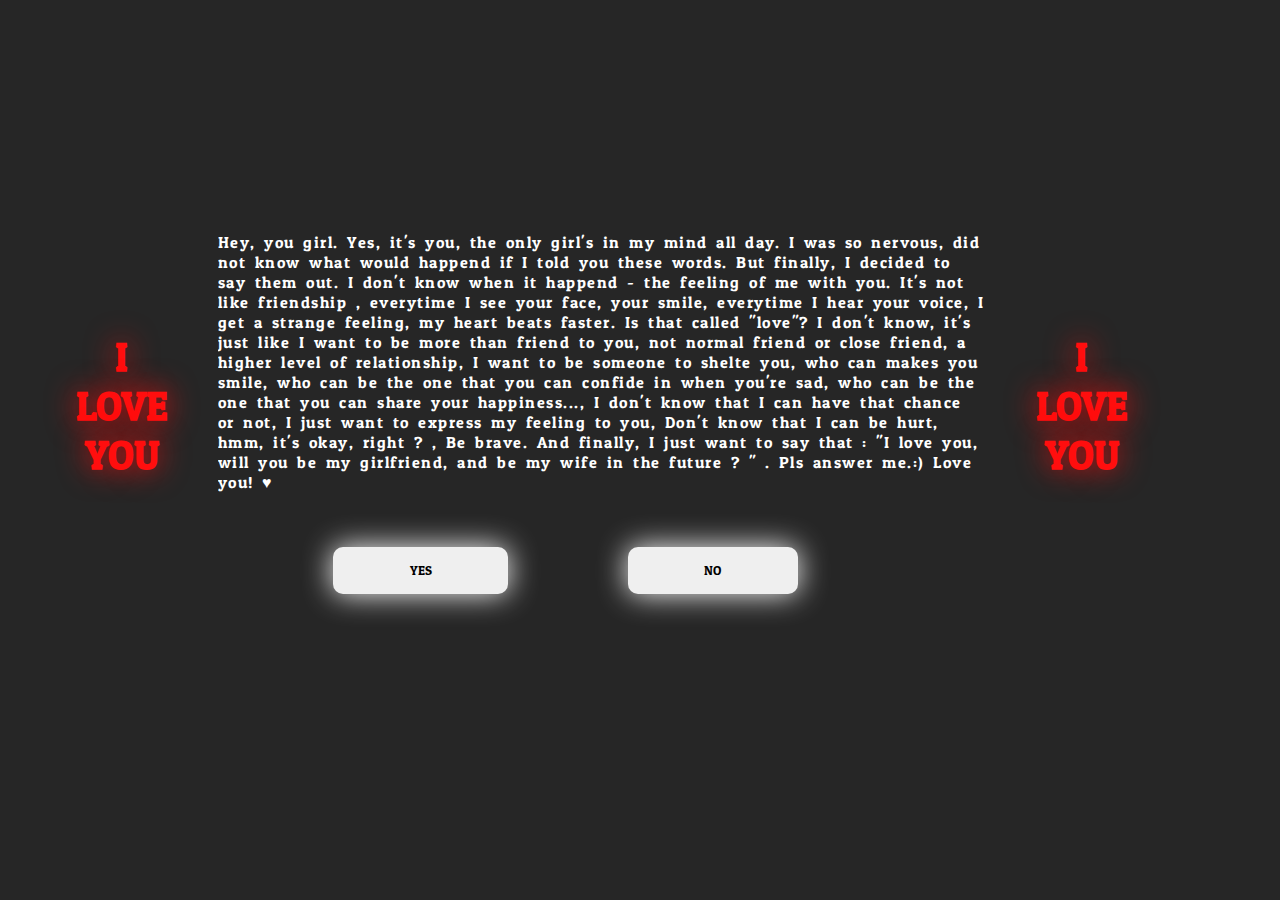
==== Last_Page.html @ 471ae098 "Add files via upload" ====
<!DOCTYPE html>
<html lang="en">

<head>
    <meta charset="UTF-8">
    <title>Made it for you, my ♥♥♥</title>
    <link rel="stylesheet" type="text/css" href="css/Style_Last_Page.css">
    <link rel="stylesheet" href="https://use.fontawesome.com/releases/v5.7.2/css/all.css" integrity="sha384-fnmOCqbTlWIlj8LyTjo7mOUStjsKC4pOpQbqyi7RrhN7udi9RwhKkMHpvLbHG9Sr" crossorigin="anonymous">
</head>

<body>

    <section class="main">
        <div class="neon-p neon-left">
            <span>I</span>
            <span>LOVE</span>
            <span>YOU</span>
        </div>
        <div class="main-p">
            <div class="heart-icon">
                <i class="fas fa-heart"></i>
                <i class="fas fa-heart"></i>
                <i class="fas fa-heart"></i>
                <i class="fas fa-heart"></i>
                <i class="fas fa-heart"></i>
                <i class="fas fa-heart"></i>
                <i class="fas fa-heart"></i>
                <i class="fas fa-heart"></i>
                <i class="fas fa-heart"></i>
                <i class="fas fa-heart"></i>
                <i class="fas fa-heart"></i>
                <i class="fas fa-heart"></i>
            </div>
            <p>Hey, you girl. Yes, it's you, the only girl's in my mind all day. I was so nervous, did not know what would happend if I told you these words. But finally, I decided to say them out. I don't know when it happend - the feeling of me with you. It's not like friendship , everytime I see your face, your smile, everytime I hear your voice, I get a strange feeling, my heart beats faster. Is that called "love"? I don't know, it's just like I want to be more than friend to you, not normal friend or close friend, a higher level of relationship, I want to be someone to shelte you, who can makes you smile, who can be the one that you can confide in when you're sad, who can be the one that you can share your happiness..., I don't know that I can have that chance or not, I just want to express my feeling to you, Don't know that I can be hurt, hmm, it's okay, right ? , Be brave.
                And finally, I just want to say that : "I love you, will you be my girlfriend, and be my wife in the future ? " . Pls answer me.:) Love you! ♥
            </p>
            <button id="yes">YES</button>
            <button id="no">NO</button>
            <div class="yesChoice">
                <div class="inner-yes">
                   <i class="far fa-times-circle"></i>
                    <p>I love you too bae !!!!</p>
                    <a href="https://www.facebook.com/Aymen.unbeknnt">
			i'm waiting you on facebook,just click here
                    </a>
                </div>
            </div>
            <div class="noChoice">
                <div class="inner-no">
                   <i class="far fa-times-circle"></i>
                    <p>Invalid answer !!!!!<br>
                   I am very sad. :( </p>
                </div>
            </div>
        </div>
        <div class="neon-p neon-right">
            <span>I</span>
            <span>LOVE</span>
            <span>YOU</span>
        </div>
    </section>


    <script src="js/app_last.js"></script>
    <iframe src="music/mySong.mp4" allow="autoplay" style="display:none"></iframe>

</body>

</html>
---- css/Style_Last_Page.css ----
@import url('https://fonts.googleapis.com/css?family=Concert+One|Patua+One');

* {
    font-family: 'Patua One', cursive;
}

:root {
    --red-color: #ff0e0e;
}


body {
    margin: 0;
    padding: 0;
    background: #262626;
    overflow: hidden;
}

.main {
    margin: 0;
    width: 100%;
    height: 100vh;
    display: grid;
    grid-template-columns: 2% 15% 60% 15% 2%;
    grid-template-rows: 30% 30% 30%;
    grid-template-areas:
        ". neonLeft . neonRight ."
        ". neonLeft mainP neonRight ."
        ". neonLeft . neonRight .";
    align-items: center;
}

.main-p {
    grid-area: mainP;
    color: #fff;
}

.main-p > p {
    position: relative;
    overflow: hidden;
    letter-spacing: 1.5px;
    word-spacing: 3px;
}

.main-p > p::before {
    content: '';
    position: absolute;
    top: 100%;
    left: 0;
    width: 100%;
    height: 100%;
    background-color: #262626;
    animation: appearText 30s linear 1;
}

#hiddenPage {
    display: none;
    animation: appearAll .5s linear 1;
}

.neon-p {
    font-family: 'Concert One', cursive;
    font-size: 2.5em;
    text-transform: uppercase;
    font-weight: 1000;
    display: flex;
    flex-direction: column;
    align-items: center;
    justify-content: space-between;
    text-shadow: 0px 0px 30px #ff0e0e;
    color: #ff0e0e;
    animation: neon-animation 1s linear infinite;
    margin-left: 20%;
    margin-right: 20%;
}

.neon-left {
    grid-area: neonLeft;
}

.neon-right {
    grid-area: neonRight;
}

.main-p > button {
    padding: 2% 10%;
    margin-left: 15%;
    border: none;
    border-radius: 10px;
    box-shadow: 0px 0px 30px #fff;
    margin-top: 5%;
}

.main-p > button:hover {
    margin-top: 10%;
    cursor: pointer;
    transform: scale(1.5) rotate(360deg);
    transition: .5s;
    background-color: var(--red-color);
    color: #fff;
}

#no:hover {
    background-color: var(--red-color);
    box-shadow: 0px 0px 30px var(--red-color);
}

#yes:hover {
    background-color: #1ace1a;
    box-shadow: 0px 0px 30px 1ace1a;
}

.yesChoice,
.noChoice {
    display: none;
    position: absolute;
    top: 10%;
    left: 45%;
    transform: translate(-50%, -50%);
    background-color: #d04949;
    border-radius: 20px;
    width: 30%;
    height: 15%;
}

.yesChoice a {
    text-decoration: none;
    color: #fff;
}

.customStyle {
    display: flex;
    flex-direction: column;
}

.inner-yes{
    display: flex;
    flex-direction: column;
    margin: auto;
    text-align: center;
}

.inner-no{
    text-align: center;
    margin: 10%;
}

.fa-times-circle{
    position: absolute;
    right: 5%;
    top: 5%;
    font-size: 120%;
}

.fa-times-circle:hover{
    cursor: pointer;
}

.fa-heart {
    color: var(--red-color);
    position: absolute;
    animation: heartAnimation 5s linear infinite;
    z-index: -1;
}

.fa-heart:nth-of-type(1) {
    top: -20%;
    font-size: 110px;
    animation-delay: 30s;
}

.fa-heart:nth-of-type(2) {
    top: -20%;
    left: 30%;
    font-size: 50px;
    animation-delay: 32s;
}

.fa-heart:nth-of-type(3) {
    top: -15%;
    left: 55%;
    font-size: 70px;
    animation-delay: 33s;
}

.fa-heart:nth-of-type(4) {
    top: -20%;
    left: -10%;
    font-size: 90px;
    animation-delay: 34s;
}

.fa-heart:nth-of-type(5) {
    top: -30%;
    left: 80%;
    font-size: 100px;
    animation-delay: 35s;
}

.fa-heart:nth-of-type(6) {
    top: -35%;
    left: 90%;
    font-size: 130px;
    animation-delay: 36s;
}

.fa-heart:nth-of-type(7) {
    top: -25%;
    left: 30%;
    font-size: 120px;
    animation-delay: 37s;
}

.fa-heart:nth-of-type(8) {
    top: -40%;
    left: 50%;
    font-size: 120px;
    animation-delay: 38s;
}

.fa-heart:nth-of-type(9) {
    top: -30%;
    left: 70%;
    font-size: 120px;
    animation-delay: 39s;
}

.fa-heart:nth-of-type(10) {
    top: -30%;
    left: 90%;
    font-size: 120px;
    animation-delay: 40s;
}

.fa-heart:nth-of-type(11) {
    top: -30%;
    left: 100%;
    font-size: 120px;
    animation-delay: 41s;
}

.fa-heart:nth-of-type(12) {
    top: -30%;
    left: 0%;
    font-size: 120px;
    transform: rotate(45deg);
    animation-delay: 42s;
}




@keyframes neon-animation {
    0% {
        text-shadow: 0px 0px 100px var(--red-color);
    }

    20% {
        text-shadow: 0px 0px 50px var(--red-color);
    }

    40% {
        text-shadow: 0px 0px 20px var(--red-color);
    }

    60% {
        text-shadow: 0px 0px 10px var(--red-color);
    }

    80% {
        text-shadow: 0px 0px 50px var(--red-color);
    }

    100% {
        text-shadow: 0px 0px 100px var(--red-color);
    }
}

@keyframes appearText {
    0% {
        top: 0%;
        left: 0%;
    }

    20% {
        top: 20%;
        left: 0%;
    }

    40% {
        top: 40%;
        left: 0%;
    }

    60% {
        top: 60%;
        left: 0%;
    }

    80% {
        top: 80%;
        left: 0%;
    }

    100% {
        top: 100%;
        left: 0%;
    }

}

@keyframes appearAll {
    0% {
        display: none;
    }

    100% {
        display: block;
    }
}

@keyframes heartAnimation {
    0% {
        transform: translateY(-1000%);
    }

    10% {
        transform: translateY(-800%);
    }

    20% {
        transform: translateY(-600%);
    }

    30% {
        transform: translateY(-400%);
    }

    40% {
        transform: translateY(-200%);
    }

    50% {
        transform: translateY(0%);
    }

    60% {
        transform: translateY(200%);
    }

    70% {
        transform: translateY(400%);
    }

    80% {
        transform: translateY(600%);
    }

    90% {
        transform: translateY(800%);
    }

    100% {
        transform: translateY(1000%);
    }
}

@keyframes appearIcon{
    0%{
        display: none;
    }
    100%{
        display: block;
    }
}


@media only screen and (max-width: 720px)
{
    .main{
        grid-template-rows: 20% 60% 20%;
        grid-template-columns: 5% 90% 5%;
        grid-template-areas:
        ". neonLeft ."
        ". mainP ."
        ". neonRight .";
    }
    .neon-p{
        display: flex;
        flex-direction: row;
    }
    .neon-right{
        margin-top: 20%;
    }
    .neon-left{
        margin-top: 0;
    }
}
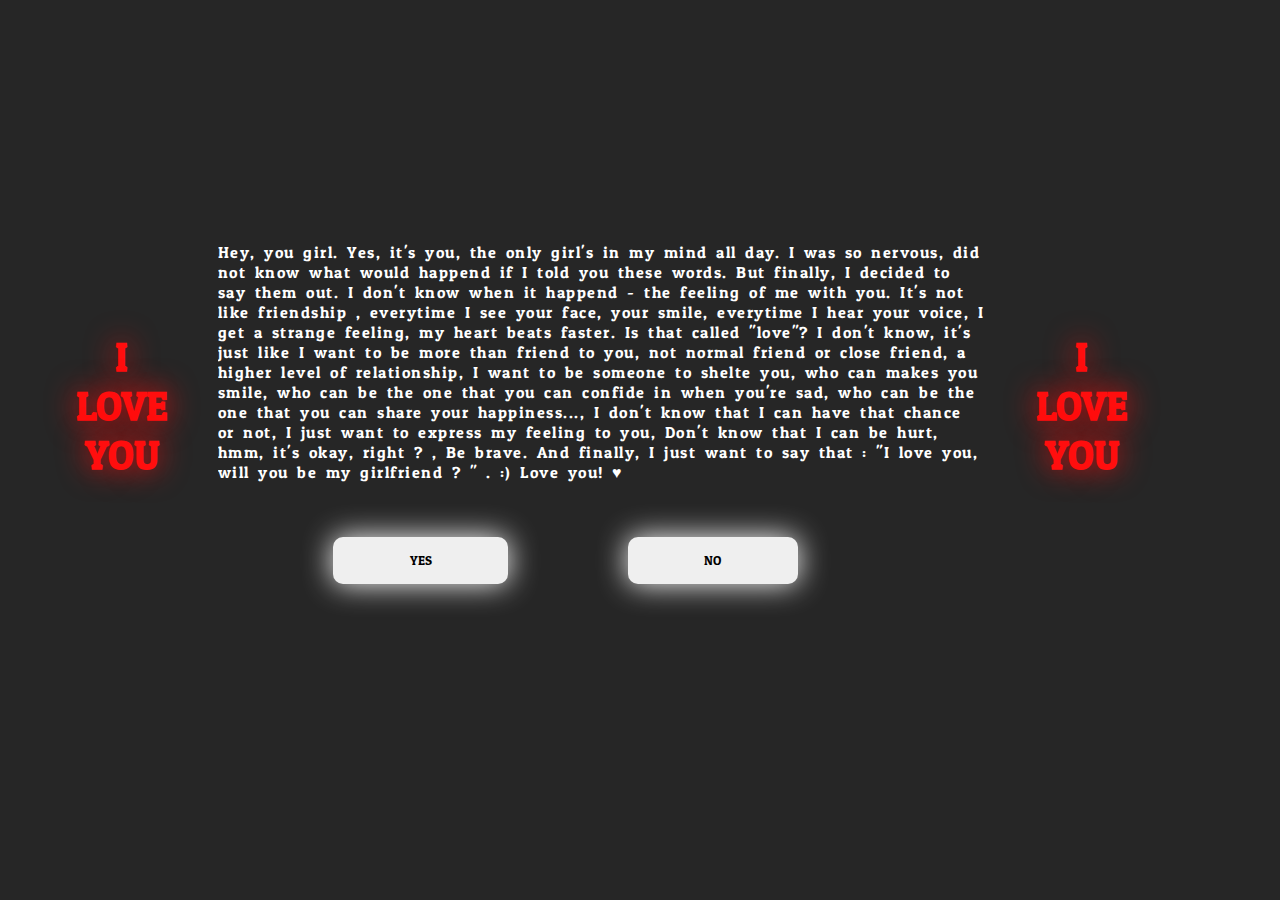
==== commit aec99b86: "Update Last_Page.html" ====
--- a/Last_Page.html
+++ b/Last_Page.html
@@ -32,7 +32,7 @@
                 <i class="fas fa-heart"></i>
             </div>
             <p>Hey, you girl. Yes, it's you, the only girl's in my mind all day. I was so nervous, did not know what would happend if I told you these words. But finally, I decided to say them out. I don't know when it happend - the feeling of me with you. It's not like friendship , everytime I see your face, your smile, everytime I hear your voice, I get a strange feeling, my heart beats faster. Is that called "love"? I don't know, it's just like I want to be more than friend to you, not normal friend or close friend, a higher level of relationship, I want to be someone to shelte you, who can makes you smile, who can be the one that you can confide in when you're sad, who can be the one that you can share your happiness..., I don't know that I can have that chance or not, I just want to express my feeling to you, Don't know that I can be hurt, hmm, it's okay, right ? , Be brave.
-                And finally, I just want to say that : "I love you, will you be my girlfriend, and be my wife in the future ? " . Pls answer me.:) Love you! ♥
+                And finally, I just want to say that : "I love you, will you be my girlfriend ? " . :) Love you! ♥
             </p>
             <button id="yes">YES</button>
             <button id="no">NO</button>
